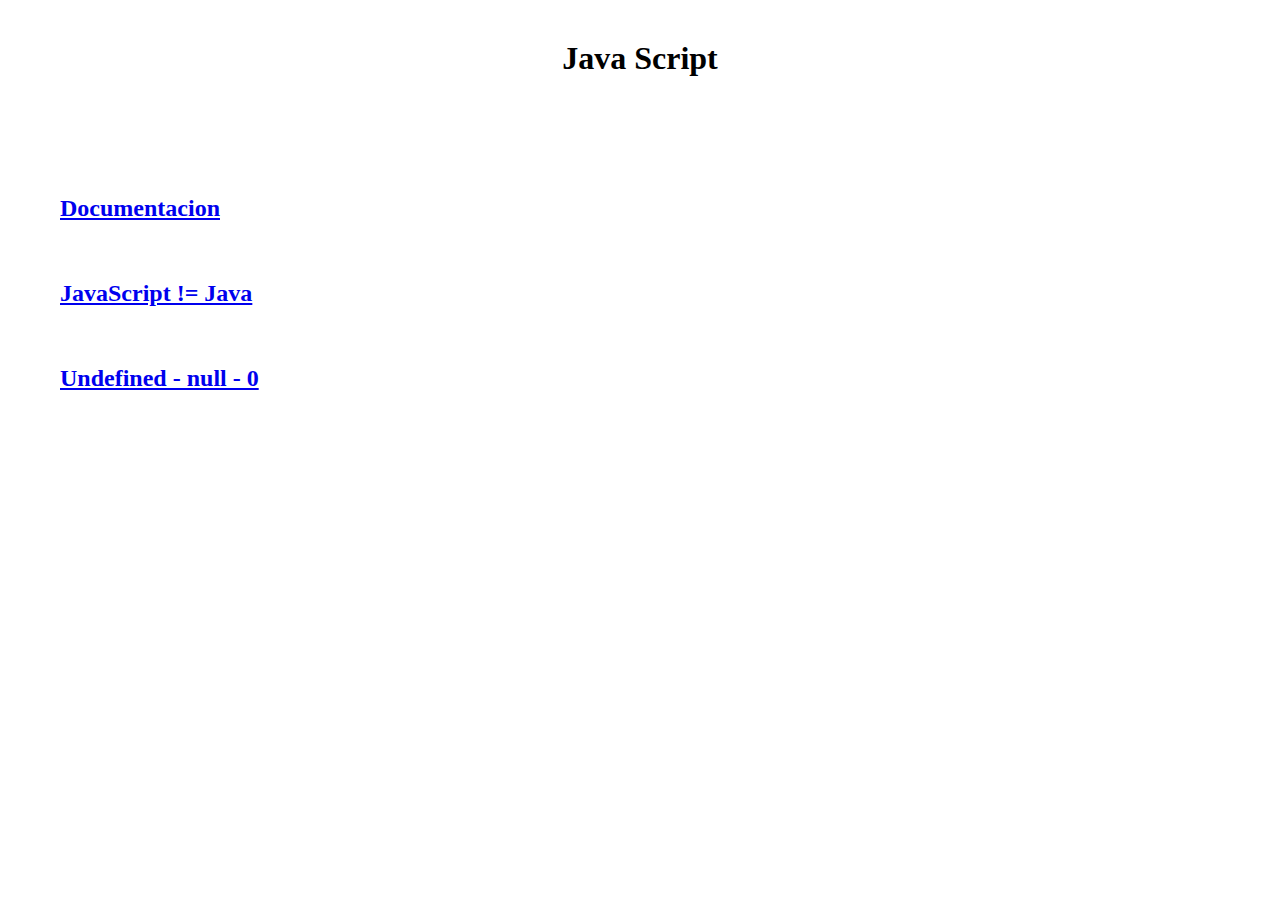
==== index.html @ 458fe31c "primer commit" ====
<!DOCTYPE html>
<html lang="en">

<head>
    <meta charset="UTF-8">
    <meta name="viewport" content="width=device-width, initial-scale=1.0">
    <title>Document</title>


    <script>console.log('a')</script>
    <style>
        * {
            margin: 20px;
        }

        .img {
            display: flex;
            justify-content: center;
        }
    </style>
</head>

<body>
    <h1 style="text-align: center;">Java Script</h1>

    <div class="img">
        <img src="https://upload.wikimedia.org/wikipedia/commons/thumb/9/99/Unofficial_JavaScript_logo_2.svg/1024px-Unofficial_JavaScript_logo_2.svg.png"
            width="300" alt="">
    </div>

    <a href="https://developer.mozilla.org/es/docs/Web/JavaScript">
        <h2>Documentacion</h2>
    </a>

    <a href="https://www.keycdn.com/img/support/difference-between-java-and-javascript.png">
        <h2>JavaScript != Java</h2>
    </a>

    <a
        href="https://media.licdn.com/dms/image/D5612AQGBdHZ1se_G-A/article-cover_image-shrink_600_2000/0/1680852316346?e=2147483647&v=beta&t=Rsb_vdxoSTgpVyO3CO1FfLk6cPKjCj1TbTJID-jyepg">
        <h2>Undefined - null - 0</h2>
    </a>

    <!-- <input type="text" id="input"> -->
    <!-- <p id="p"></p>

    <button id="btn">Hola</button> -->

    <script type="text/javascript" src="./script.js"></script>
</body>

</html>
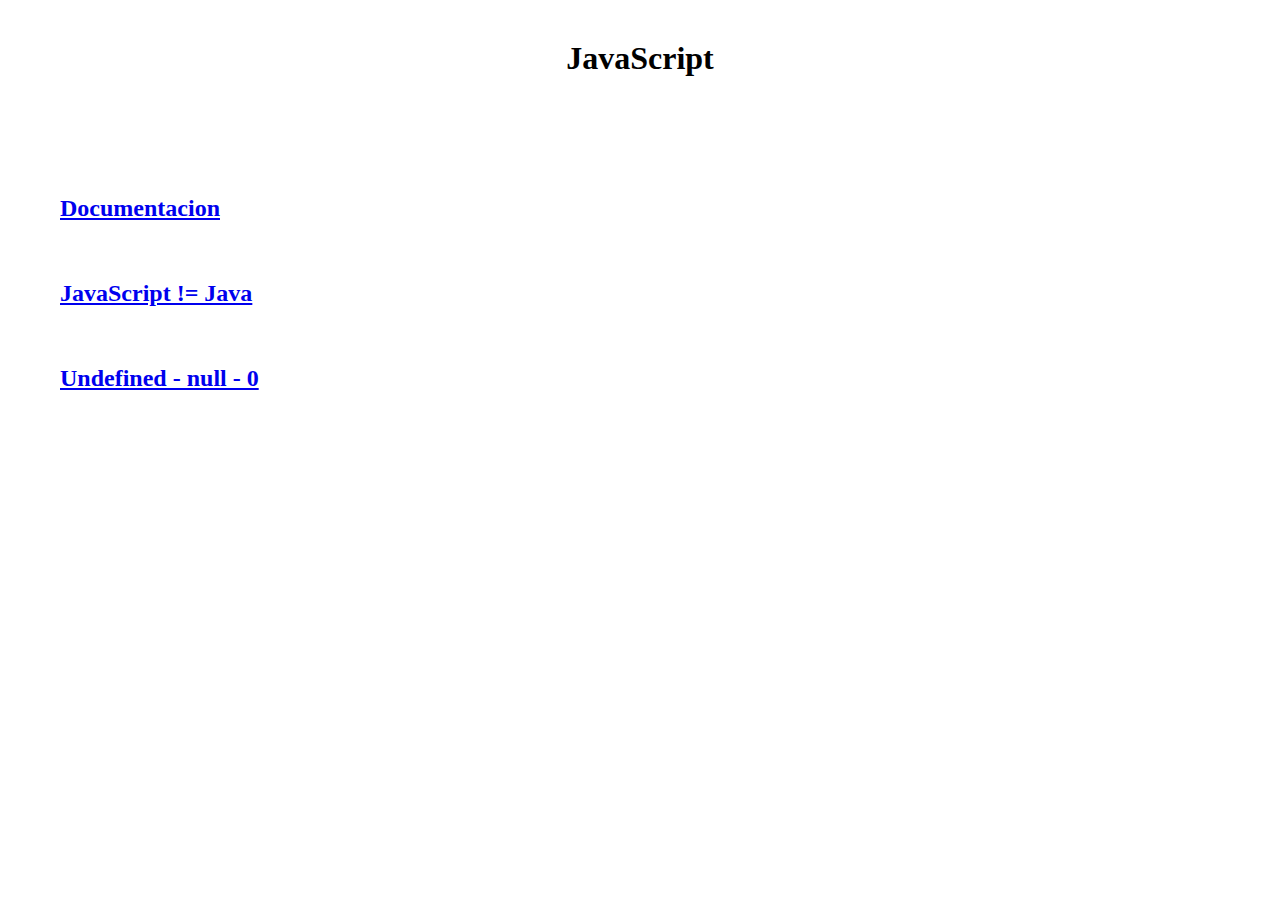
==== commit 0821d4b7: "se cambia el titulo" ====
--- a/index.html
+++ b/index.html
@@ -21,7 +21,7 @@
 </head>
 
 <body>
-    <h1 style="text-align: center;">Java Script</h1>
+    <h1 style="text-align: center;">JavaScript</h1>
 
     <div class="img">
         <img src="https://upload.wikimedia.org/wikipedia/commons/thumb/9/99/Unofficial_JavaScript_logo_2.svg/1024px-Unofficial_JavaScript_logo_2.svg.png"
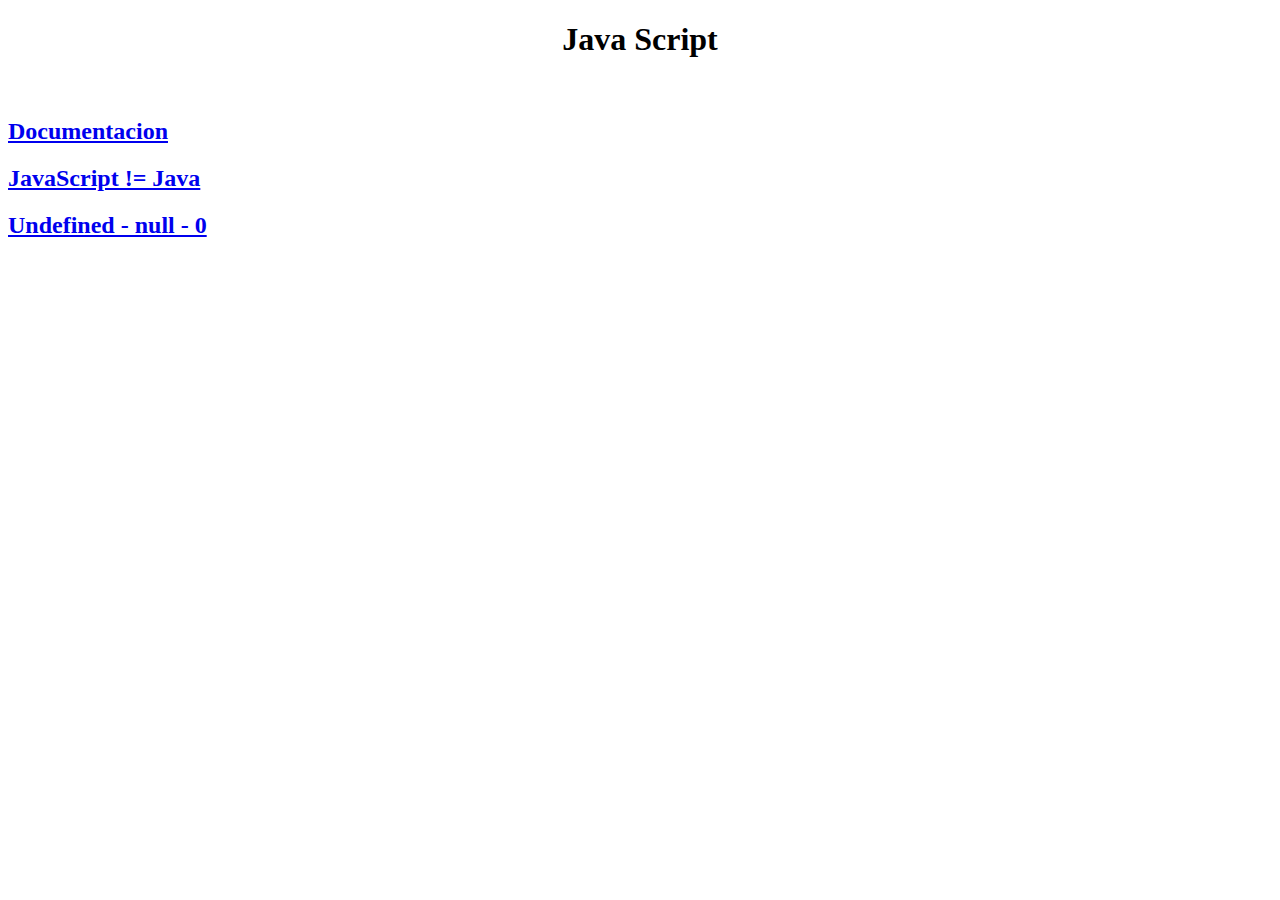
==== commit 742e26d8: "final clse 1" ====
--- a/index.html
+++ b/index.html
@@ -6,26 +6,16 @@
     <meta name="viewport" content="width=device-width, initial-scale=1.0">
     <title>Document</title>
 
+    <script type="text/javascript" src="./script.js">
 
-    <script>console.log('a')</script>
-    <style>
-        * {
-            margin: 20px;
-        }
-
-        .img {
-            display: flex;
-            justify-content: center;
-        }
-    </style>
+    </script>
 </head>
 
 <body>
-    <h1 style="text-align: center;">JavaScript</h1>
+    <h1 style="text-align: center;">Java Script</h1>
 
-    <div class="img">
-        <img src="https://upload.wikimedia.org/wikipedia/commons/thumb/9/99/Unofficial_JavaScript_logo_2.svg/1024px-Unofficial_JavaScript_logo_2.svg.png"
-            width="300" alt="">
+    <div>
+        <img src="https://www.google.com/url?sa=i&url=https%3A%2F%2Fes.wikipedia.org%2Fwiki%2FJavaScript&psig=AOvVaw38NE2EouAMxcNQGF70p7dM&ust=1697576425075000&source=images&cd=vfe&opi=89978449&ved=0CBEQjRxqFwoTCKCQqpG7-4EDFQAAAAAdAAAAABAE" alt="">
     </div>
 
     <a href="https://developer.mozilla.org/es/docs/Web/JavaScript">
@@ -36,8 +26,7 @@
         <h2>JavaScript != Java</h2>
     </a>
 
-    <a
-        href="https://media.licdn.com/dms/image/D5612AQGBdHZ1se_G-A/article-cover_image-shrink_600_2000/0/1680852316346?e=2147483647&v=beta&t=Rsb_vdxoSTgpVyO3CO1FfLk6cPKjCj1TbTJID-jyepg">
+    <a href="https://media.licdn.com/dms/image/D5612AQGBdHZ1se_G-A/article-cover_image-shrink_600_2000/0/1680852316346?e=2147483647&v=beta&t=Rsb_vdxoSTgpVyO3CO1FfLk6cPKjCj1TbTJID-jyepg">
         <h2>Undefined - null - 0</h2>
     </a>
 
@@ -46,7 +35,9 @@
 
     <button id="btn">Hola</button> -->
 
-    <script type="text/javascript" src="./script.js"></script>
+    <script></script>
+
+
 </body>
 
 </html>